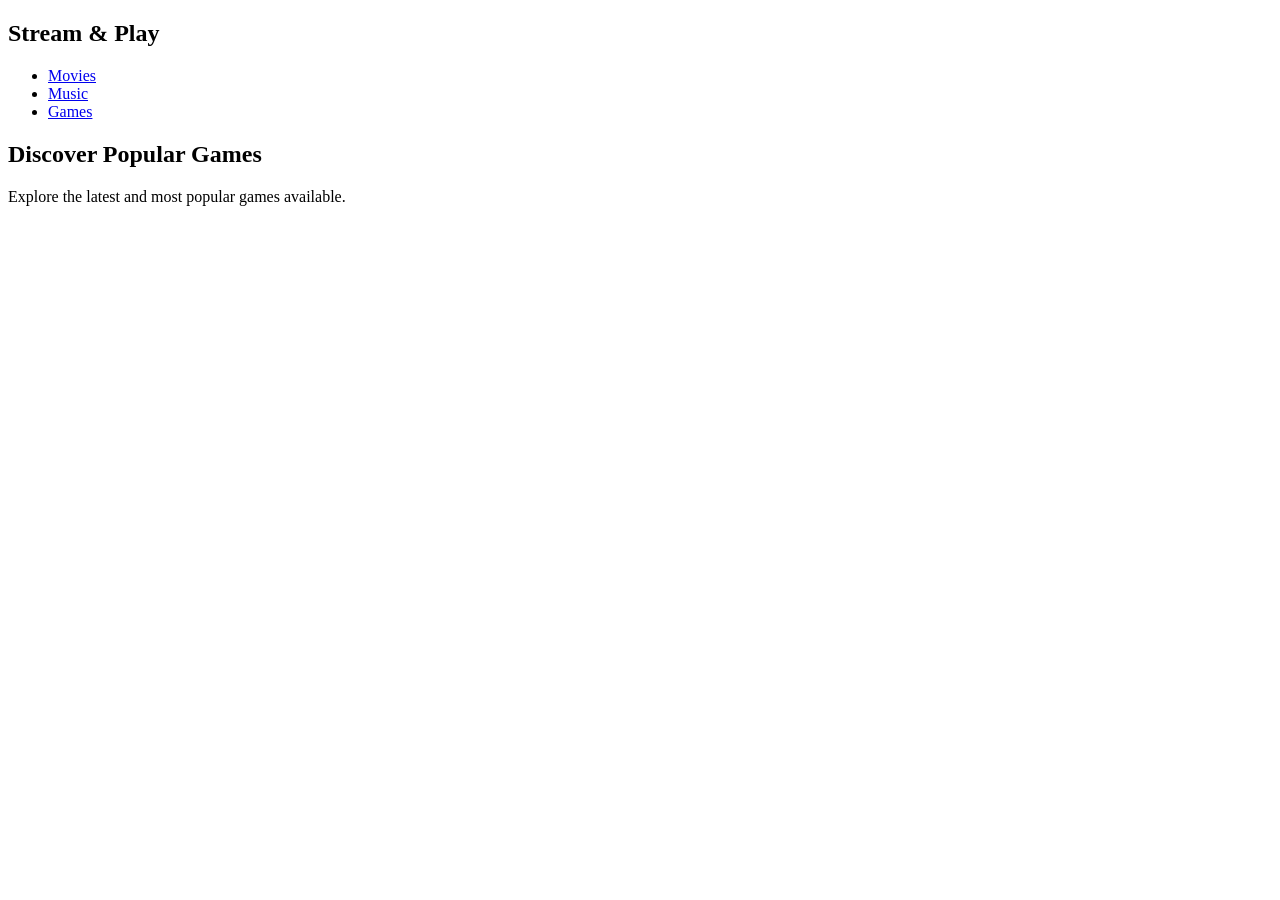
==== games.html @ 342c8a8a "Add files via upload" ====
<!DOCTYPE html> 
<html lang="en"> 
<head> 
    <meta charset="UTF-8"> 
    <meta name="viewport" content="width=device-width, initial-scale=1.0"> 
    <title>Game Catalog</title> 
    <link rel="stylesheet" href="css/games.css"> 
</head> 
<body> 
    <nav> 
        <h1>Stream & Play</h1> 
        <ul> 
            <li><a href="movies.html">Movies</a></li> 
            <li><a href="music.html">Music</a></li> 
            <li><a href="games.html">Games</a></li> 
        </ul> 
    </nav> 
 
    <header> 
        <h2>Discover Popular Games</h2> 
        <p>Explore the latest and most popular games available.</p> 
    </header> 
 
    <main> 
        <div id="games-list" class="games-container"></div> 
    </main> 
 
    <script src="games.js"></script> 
 
</body> 
</html>
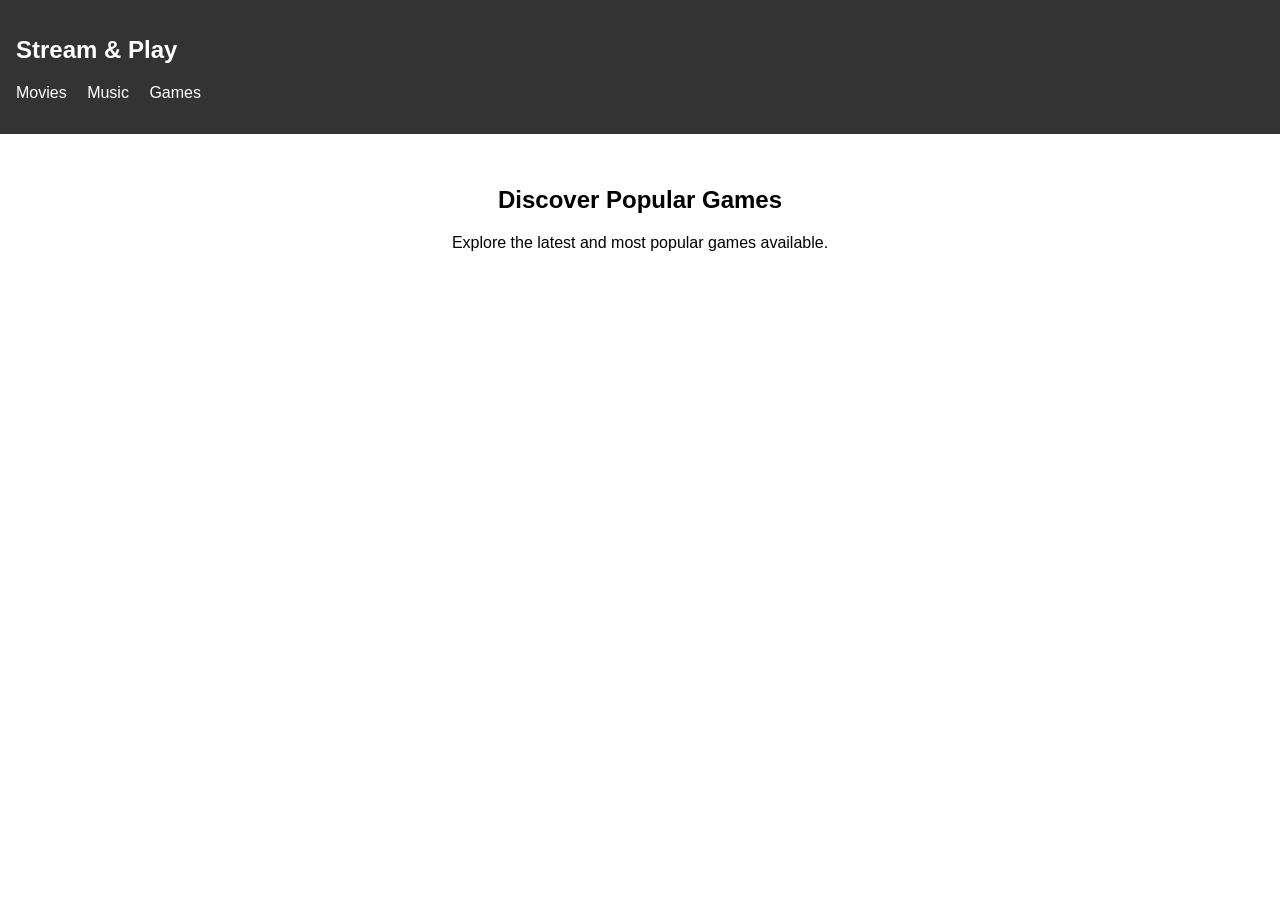
==== commit 0b0c1bb8: "Fix stylesheet link case sensitivity Updated stylesheet link to 'Games.css' for consistency." ====
--- a/games.html
+++ b/games.html
@@ -4,7 +4,7 @@
     <meta charset="UTF-8"> 
     <meta name="viewport" content="width=device-width, initial-scale=1.0"> 
     <title>Game Catalog</title> 
-    <link rel="stylesheet" href="css/games.css"> 
+    <link rel="stylesheet" href="Games.css"> 
 </head> 
 <body> 
     <nav> 
@@ -28,4 +28,4 @@
     <script src="games.js"></script> 
  
 </body> 
-</html>+</html>
--- a/Games.css
+++ b/Games.css
@@ -0,0 +1,66 @@
+body { 
+    font-family: Arial, sans-serif; 
+    margin: 0; 
+    padding: 0; 
+} 
+ 
+nav { 
+    background-color: #333; 
+    color: #fff; 
+    padding: 1em; 
+} 
+ 
+nav ul { 
+    list-style-type: none; 
+    padding: 0; 
+} 
+ 
+nav ul li { 
+    display: inline; 
+    margin-right: 1em; 
+} 
+ 
+nav ul li a { 
+    color: #fff; 
+    text-decoration: none; 
+} 
+ 
+header { 
+    text-align: center; 
+    padding: 2em 0; 
+} 
+ 
+.games-container { 
+    display: flex; 
+    flex-wrap: wrap; 
+    justify-content: center; 
+    gap: 1em; 
+    padding: 1em; 
+} 
+ 
+.game { 
+    background-color: #f4f4f4; 
+    border: 1px solid #ddd; 
+    border-radius: 5px; 
+    overflow: hidden; 
+    text-align: center; 
+    width: 200px; 
+    text-decoration: none; 
+    color: #333; 
+} 
+ 
+.game img { 
+    width: 100%; 
+    height: auto; 
+} 
+ 
+.game h3 { 
+    margin: 0.5em 0; 
+    font-size: 1.2em; 
+} 
+ 
+.game p { 
+    margin: 0.5em 0; 
+    font-size: 0.9em; 
+    color: #666; 
+} 
